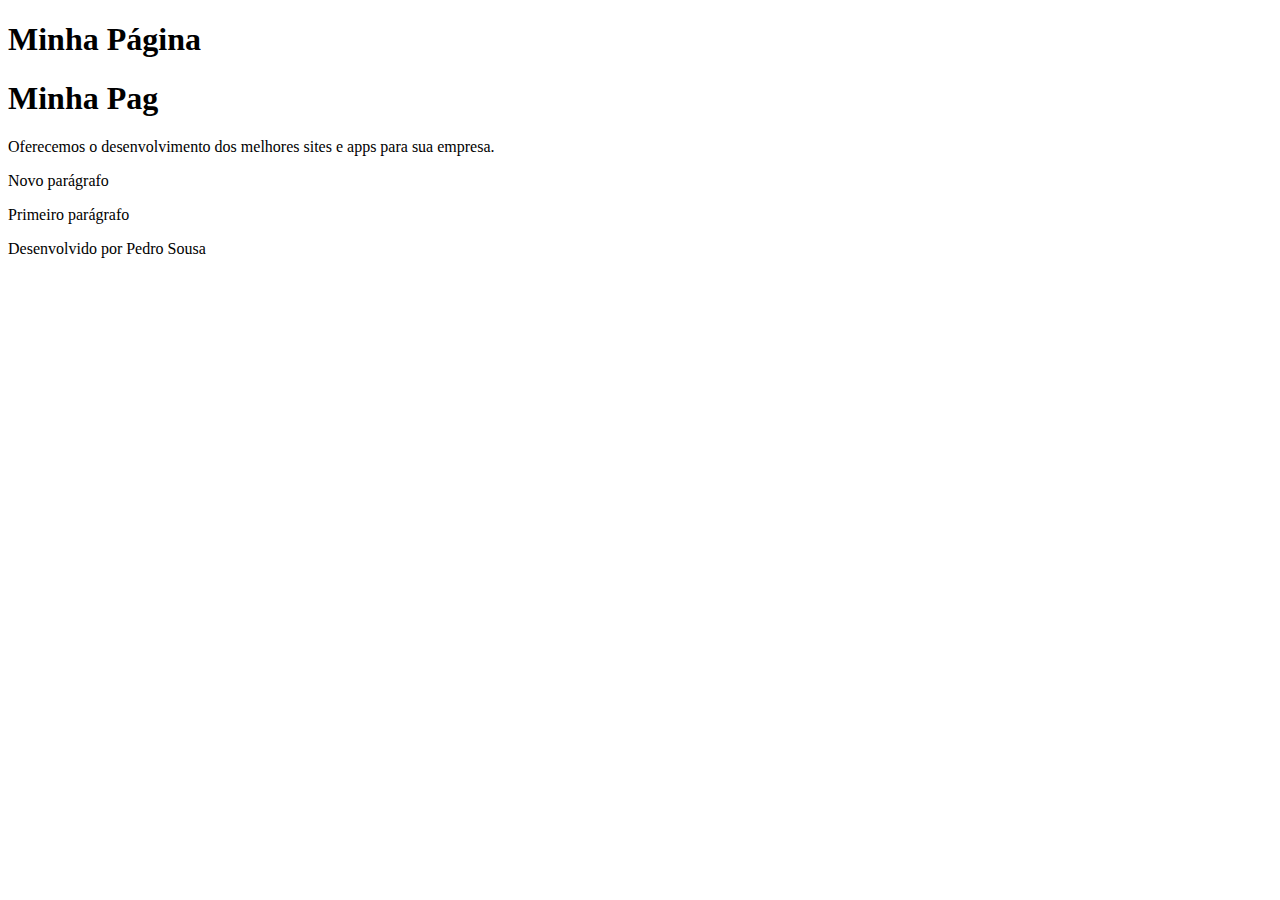
==== index.html @ b7a8572b "add index.html" ====
<!DOCTYPE html>
<html lang="pt-br">
<head>
    <meta charset="UTF-8">
    <meta name="viewport" content="width=device-width, initial-scale=1.0">
    <meta http-equiv="X-UA-Compatible" content="ie=edge">
    <title>Minha página</title>
</head>
<body>
    <header>
        <h1>
            Minha Página
        </h1>
        <H1>Minha Pag</H1>
        <p>
            Oferecemos o desenvolvimento dos melhores sites e apps para sua empresa.
        </p>
        <p>
            Novo parágrafo
        </p>
    </header>

    <p>
        Primeiro parágrafo
    </p>

    <footer>
        Desenvolvido por Pedro Sousa
    </footer>
</body>
</html>
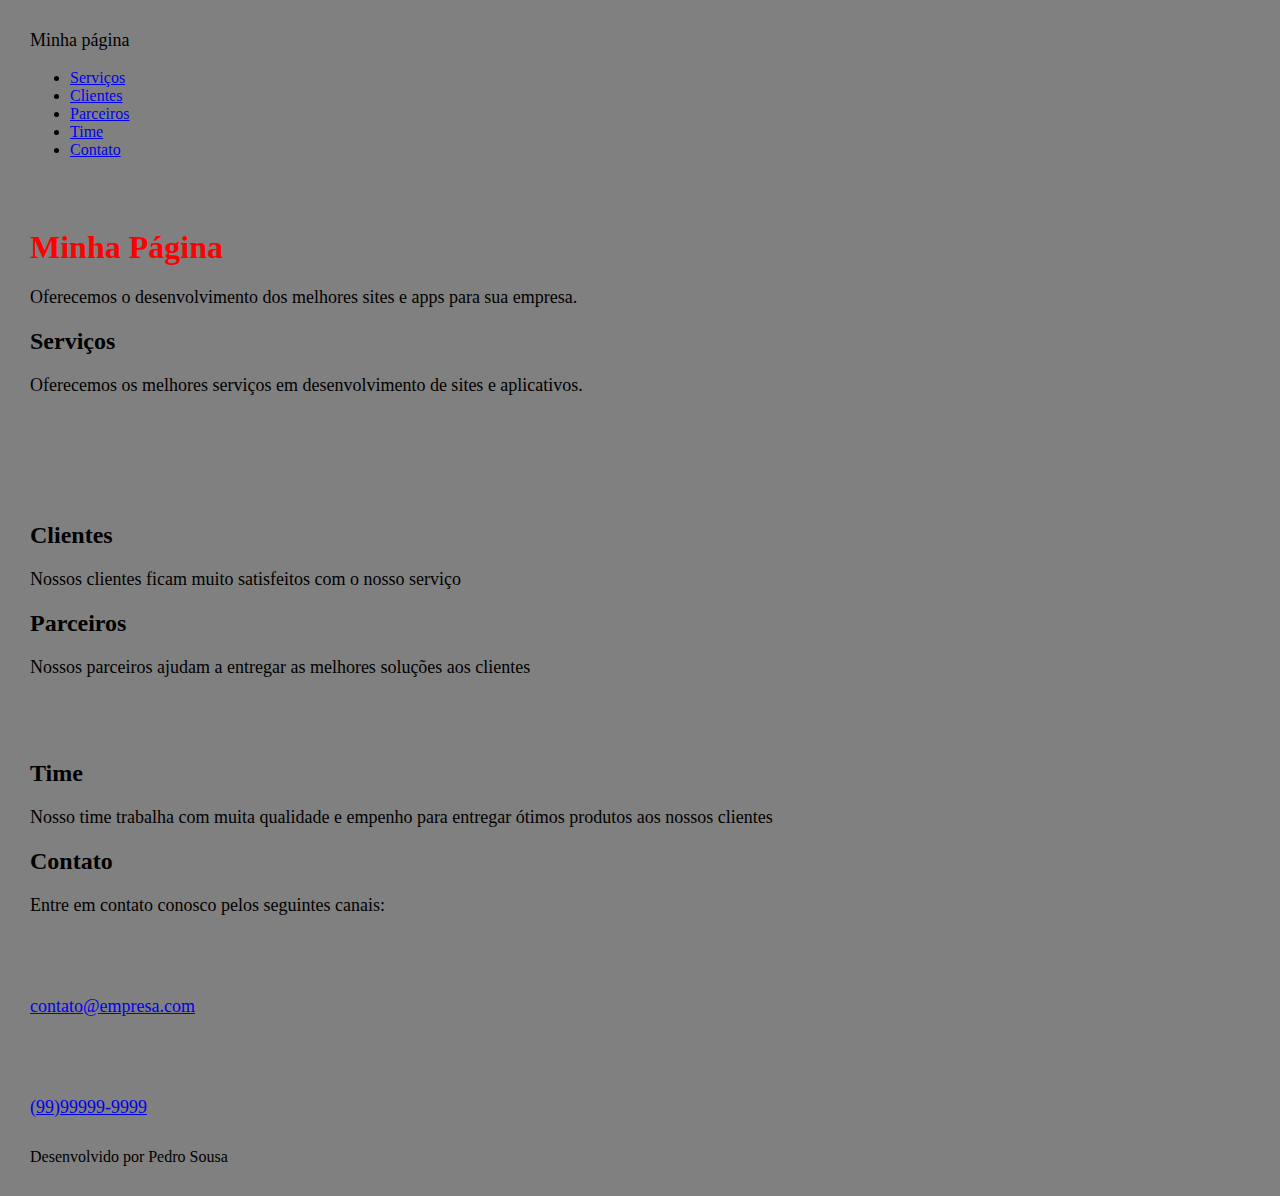
==== commit 45f1028c: "finalizando aula" ====
--- a/index.html
+++ b/index.html
@@ -2,30 +2,74 @@
 <html lang="pt-br">
 <head>
     <meta charset="UTF-8">
-    <meta name="viewport" content="width=device-width, initial-scale=1.0">
-    <meta http-equiv="X-UA-Compatible" content="ie=edge">
+    <meta content="width=device-width, initial-scale=1.0" name="viewport">
+    <meta content="ie=edge" http-equiv="X-UA-Compatible">
     <title>Minha página</title>
+    <link rel="stylesheet" type="text/css" href="css/style.css">
 </head>
 <body>
-    <header>
-        <h1>
-            Minha Página
-        </h1>
-        <H1>Minha Pag</H1>
+<nav>
+    <p>Minha página</p>
+    <ul>
+        <li><a href="#servicos">Serviços</a></li>
+        <li><a href="#clientes">Clientes</a></li>
+        <li><a href="#parceiros">Parceiros</a></li>
+        <li><a href="#time">Time</a></li>
+        <li><a href="#contato">Contato</a></li>
+    </ul>
+</nav>
+<header>
+    <h1>
+        Minha Página
+    </h1>
+    <p>
+        Oferecemos o desenvolvimento dos melhores sites e apps para sua empresa.
+    </p>
+</header>
+
+<section id="servicos">
+    <h2>Serviços</h2>
+    <p>Oferecemos os melhores serviços em desenvolvimento de sites e aplicativos.</p>
+    <div>
+        <img alt="" src="#">
+    </div>
+    <div>
+        <img alt="" src="#">
+    </div>
+</section>
+<section id="clientes">
+    <h2>Clientes</h2>
+    <p>Nossos clientes ficam muito satisfeitos com o nosso serviço</p>
+</section>
+<section id="parceiros">
+    <h2>Parceiros</h2>
+    <p>Nossos parceiros ajudam a entregar as melhores soluções aos clientes</p>
+    <div>
+        <a href="#" target="_blank">
+            <img alt="" src="#">
+        </a>
+    </div>
+</section>
+<section id="time">
+    <h2>Time</h2>
+    <p>Nosso time trabalha com muita qualidade e empenho para entregar ótimos produtos aos nossos clientes</p>
+</section>
+<section id="contato">
+    <h2>Contato</h2>
+    <p>Entre em contato conosco pelos seguintes canais:</p>
+    <div>
+        <img alt="" src="#">
         <p>
-            Oferecemos o desenvolvimento dos melhores sites e apps para sua empresa.
+            <a href="mailto:contato@empresa.com">contato@empresa.com</a>
         </p>
-        <p>
-            Novo parágrafo
-        </p>
-    </header>
-
-    <p>
-        Primeiro parágrafo
-    </p>
-
-    <footer>
-        Desenvolvido por Pedro Sousa
-    </footer>
+    </div>
+    <div>
+        <img alt="" src="#">
+        <p><a href="tel:99999999999">(99)99999-9999</a></p>
+    </div>
+</section>
+<footer>
+    Desenvolvido por Pedro Sousa
+</footer>
 </body>
-</html>+</html>
--- a/css/style.css
+++ b/css/style.css
@@ -0,0 +1,27 @@
+body{
+  background: gray;
+  margin: 30px;
+}
+h1{
+  color: red;
+  font-family: fantasy;
+}
+h2{
+  font-family: fantasy;
+}
+
+p{
+  font-size: 18px;
+}
+
+header{
+  margin-top: 70px;
+}
+
+img{
+  margin: 20px;
+}
+
+footer{
+  margin: 30px 0 30px 0;
+}
